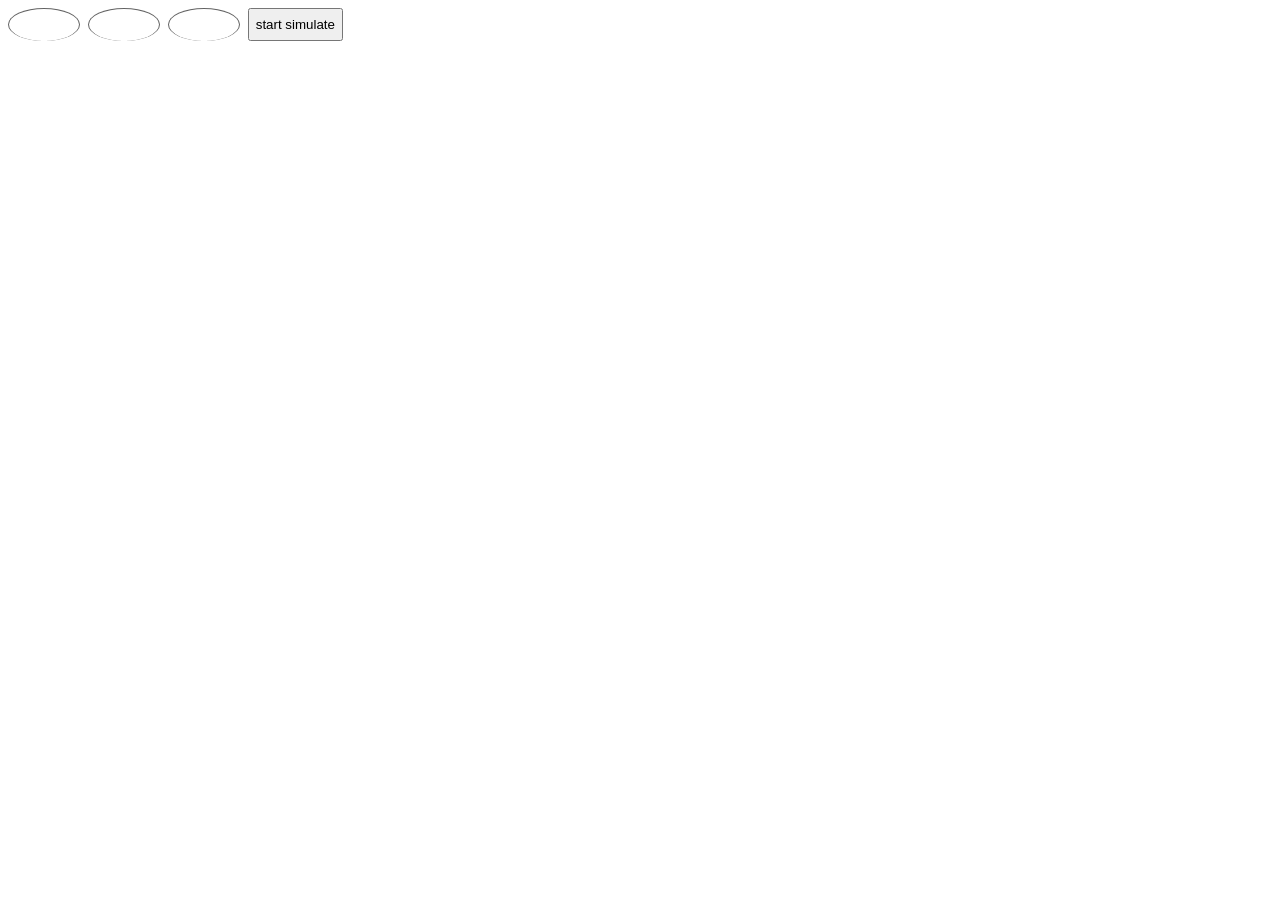
==== F1timer/index.html @ f89e1e9d "one last push" ====
<!DOCTYPE html>
<html lang="en">
<head>
    <meta charset="UTF-8">
    <meta name="viewport" content="width=device-width, initial-scale=1.0">
    <title>Document</title>
    <link rel="stylesheet" href="style.css">
</head>
<body>
    <div id="1" class="display"></div>
    <div id="2" class="display"></div>
    <div id="3" class="display"></div>
    <button onclick="displayCol()">start simulate</button>
    <script>
    function displayCol(){
        const interval = setInterval(function(){
            let count =0;
            count++;
            if(count===1){
                num1(1);
            }
            if(count===2){
                num1(2);
            }
            if(count===3){
                num1(3);      
            }

    },1000)}
    function num1(elementId){
        document.getElementById(elementId).style.background="red";
    }  
    
    </script>
</body>
</html>
---- F1timer/style.css ----
.display{
    border: 1px solid rgb(98, 98, 98);
    width: 3%;
    padding: 1rem;
    border-radius: 90%;
    border-bottom: none;
}
body{
    display: flex;
    gap: 0.5rem;
}
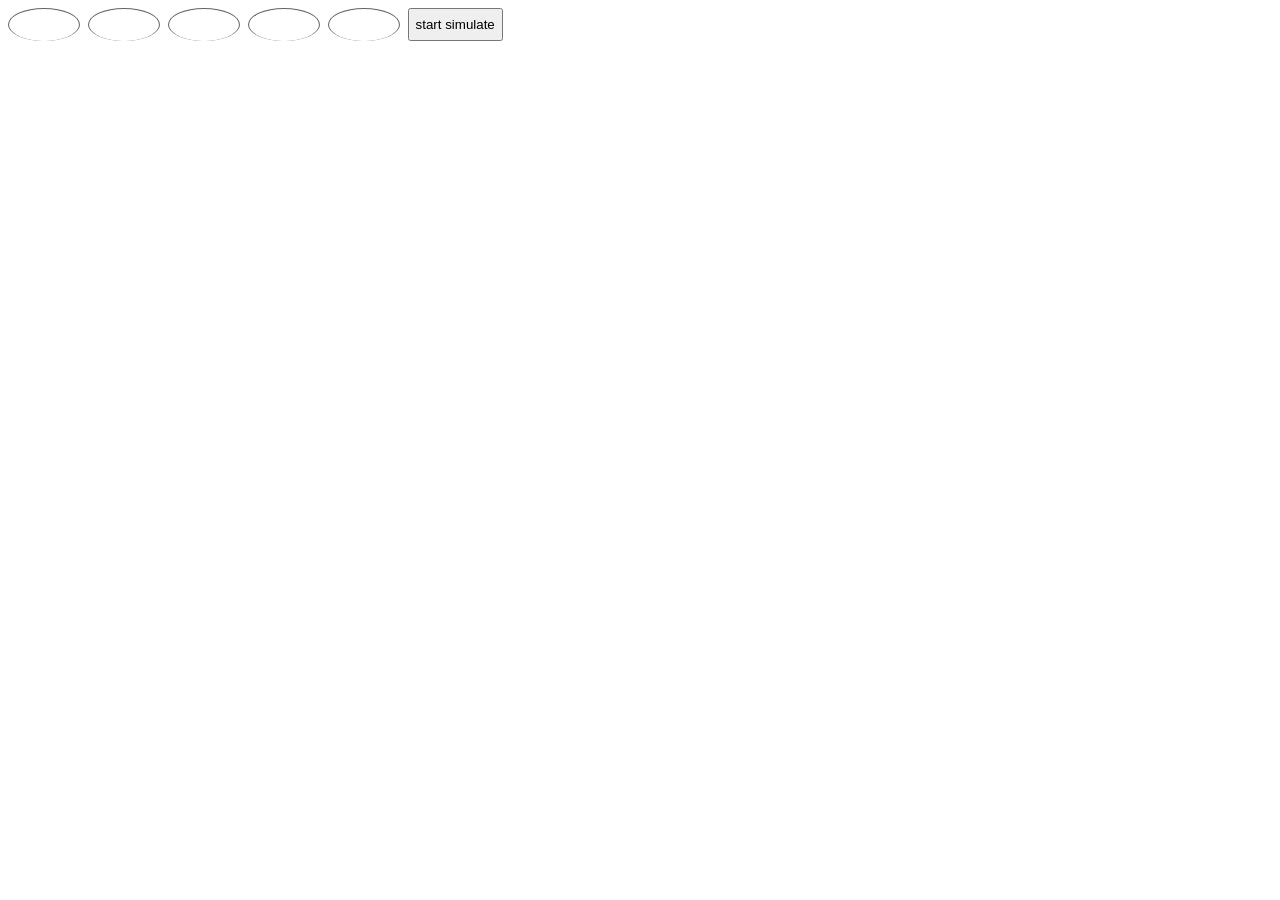
==== commit 08407e97: "succesfull display" ====
--- a/F1timer/index.html
+++ b/F1timer/index.html
@@ -9,24 +9,28 @@
 <body>
     <div id="1" class="display"></div>
     <div id="2" class="display"></div>
-    <div id="3" class="display"></div>
+    <div id="3" class="display"></div> 
+    <div id="4" class="display"></div>
+    <div id="5" class="display"></div> 
     <button onclick="displayCol()">start simulate</button>
     <script>
     function displayCol(){
-        const interval = setInterval(function(){
-            let count =0;
-            count++;
-            if(count===1){
-                num1(1);
-            }
-            if(count===2){
-                num1(2);
-            }
-            if(count===3){
-                num1(3);      
-            }
-
-    },1000)}
+        let interval = setInterval(function(){
+            num1(1);
+        },1000)
+        let interval2 = setInterval(function(){
+            num1(2);
+        },2000);
+        let interval3 = setInterval(function(){
+            num1(3);
+        },3000);
+        let interval4 = setInterval(function(){
+            num1(4);
+        },4000)
+        let interval5 = setInterval(function(){
+            num1(5);
+        },5000)
+    }
     function num1(elementId){
         document.getElementById(elementId).style.background="red";
     }  
